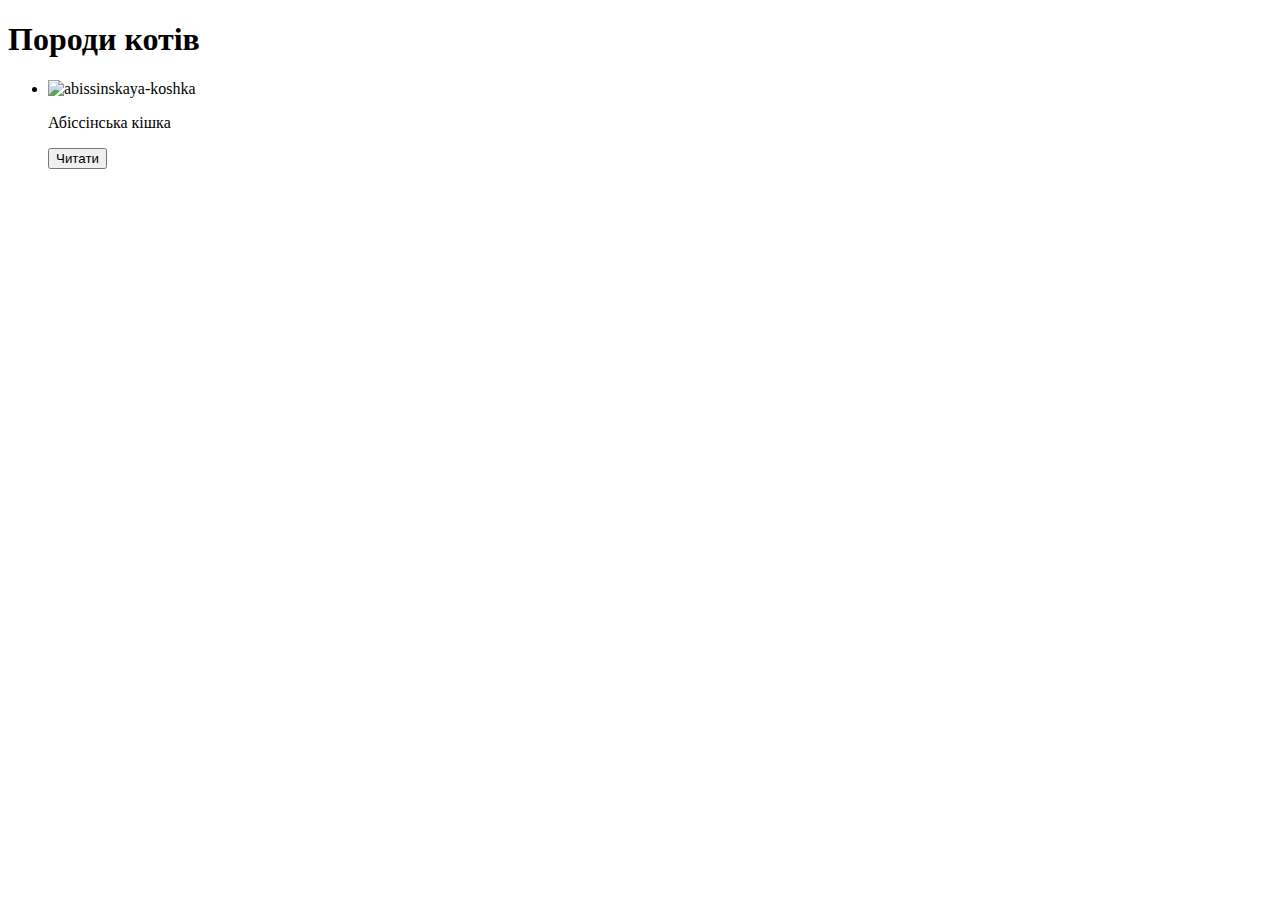
==== dz_git/index.html @ 423e5539 "dz_git" ====
<!DOCTYPE html>
<html lang="en">

<head>
    <meta charset="UTF-8">
    <meta http-equiv="X-UA-Compatible" content="IE=edge">
    <meta name="viewport" content="width=device-width, initial-scale=1.0">
    <title>dz10_shtei</title>
</head>

<body>
    <section class="features">
        <div class="container">
            <div class="title">
                <h1>Породи котів</h1>
            </div>
            <ul class="list">
                <li class="card">
                    <div class="picture">
                        <img src="./assets/img/1_abissinskaya-koshka.jpg" alt="abissinskaya-koshka">
                    </div>
                    <div class="description">
                        <p>Абіссінська кішка</p>
                    </div>
                    <div class="button">
                        <button type="button">Читати</button>
                    </div>
                </li>
            </ul>
        </div>
    </section>
</body>

</html>
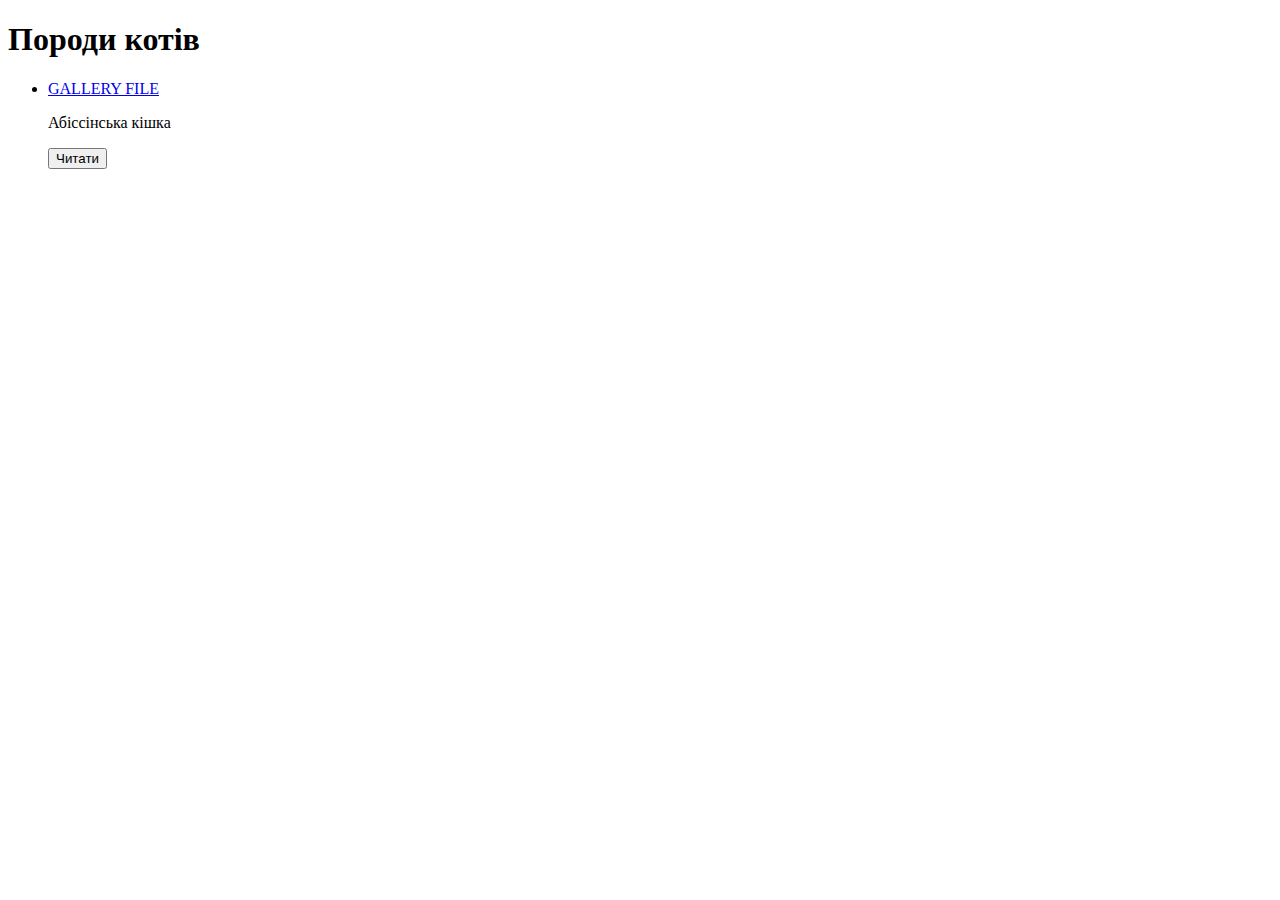
==== commit 6675e90e: "dz_git" ====
--- a/dz_git/index.html
+++ b/dz_git/index.html
@@ -16,9 +16,9 @@
             </div>
             <ul class="list">
                 <li class="card">
-                    <div class="picture">
-                        <img src="./assets/img/1_abissinskaya-koshka.jpg" alt="abissinskaya-koshka">
-                    </div>
+                    <div>
+                        <a href="./gallery.html">GALLERY FILE</a>
+                        </div>
                     <div class="description">
                         <p>Абіссінська кішка</p>
                     </div>
